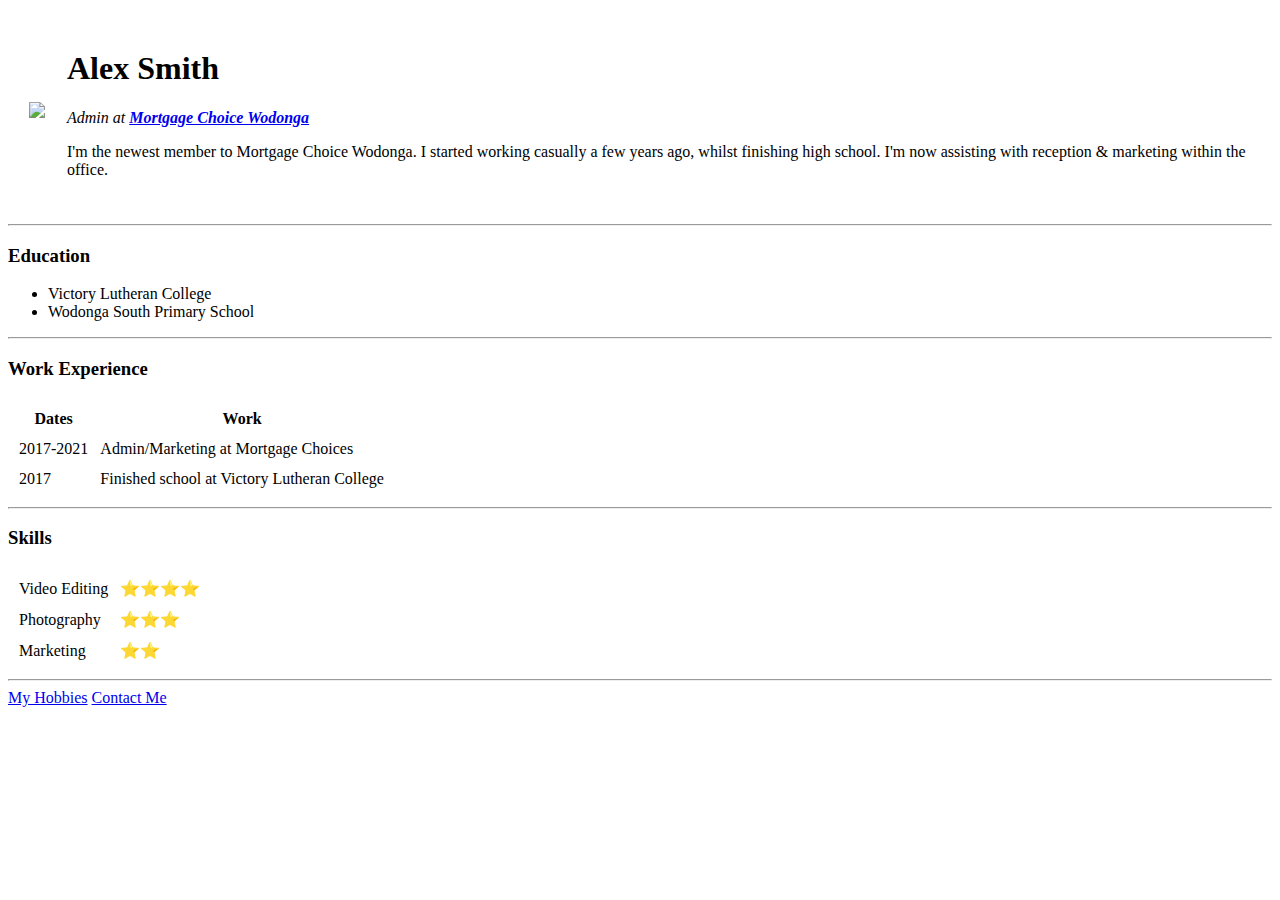
==== index.html @ 063f7e91 "Added website files" ====
<!DOCTYPE html>
<html lang="en" dir="ltr">

<head>
  <meta charset="utf-8">
  <title>Alex's Personal Site</title>
</head>

<body>
  <table cellspacing="20">
    <tr>
      <td><img src="https://hairstylealbum.com/wp-content/uploads/2013/08/messi-hairstyles-47.jpg" /></td>
      <td>
        <h1>Alex Smith</h1>
        <p><em>Admin at <strong><a href="https://www.mortgagechoice.com.au/wayne.smith/">Mortgage Choice Wodonga</a></strong></em></p>
        <p>I'm the newest member to Mortgage Choice Wodonga.
          I started working casually a few years ago, whilst finishing high school. I'm now assisting with reception & marketing within the office.</p>
      </td>
    </tr>
  </table>

  <hr>
  <h3>Education</h3>
  <ul>
    <li>Victory Lutheran College</li>
    <li>Wodonga South Primary School</li>

  </ul>
<hr>
  <h3>Work Experience</h3>
  <table cellspacing="10">
    <thead>
      <tr>
        <th>Dates</th>
        <th>Work</th>
      </tr>
    </thead>
    <tbody>

    </tbody>
    <tfoot>

    </tfoot>

    <tr>
      <td>2017-2021</td>
      <td>Admin/Marketing at Mortgage Choices</td>
    </tr>
    <tr>
      <td>2017</td>
      <td>Finished school at Victory Lutheran College</td>
    </tr>
  </table>
<hr>
  <h3>Skills</h3>

  <table cellspacing="10">
    <tr>
      <td>Video Editing</td>
      <td>⭐⭐⭐⭐</td>
    </tr>
    <tr>
      <td>Photography</td>
      <td>⭐⭐⭐</td>
    </tr>
    <tr>
      <td>Marketing</td>
      <td>⭐⭐</td>
    </tr>
  </table>
  <hr>
  <a href="hobbies.html">My Hobbies</a>
  <a href="contact-me.html">Contact Me</a>

</body>

</html>
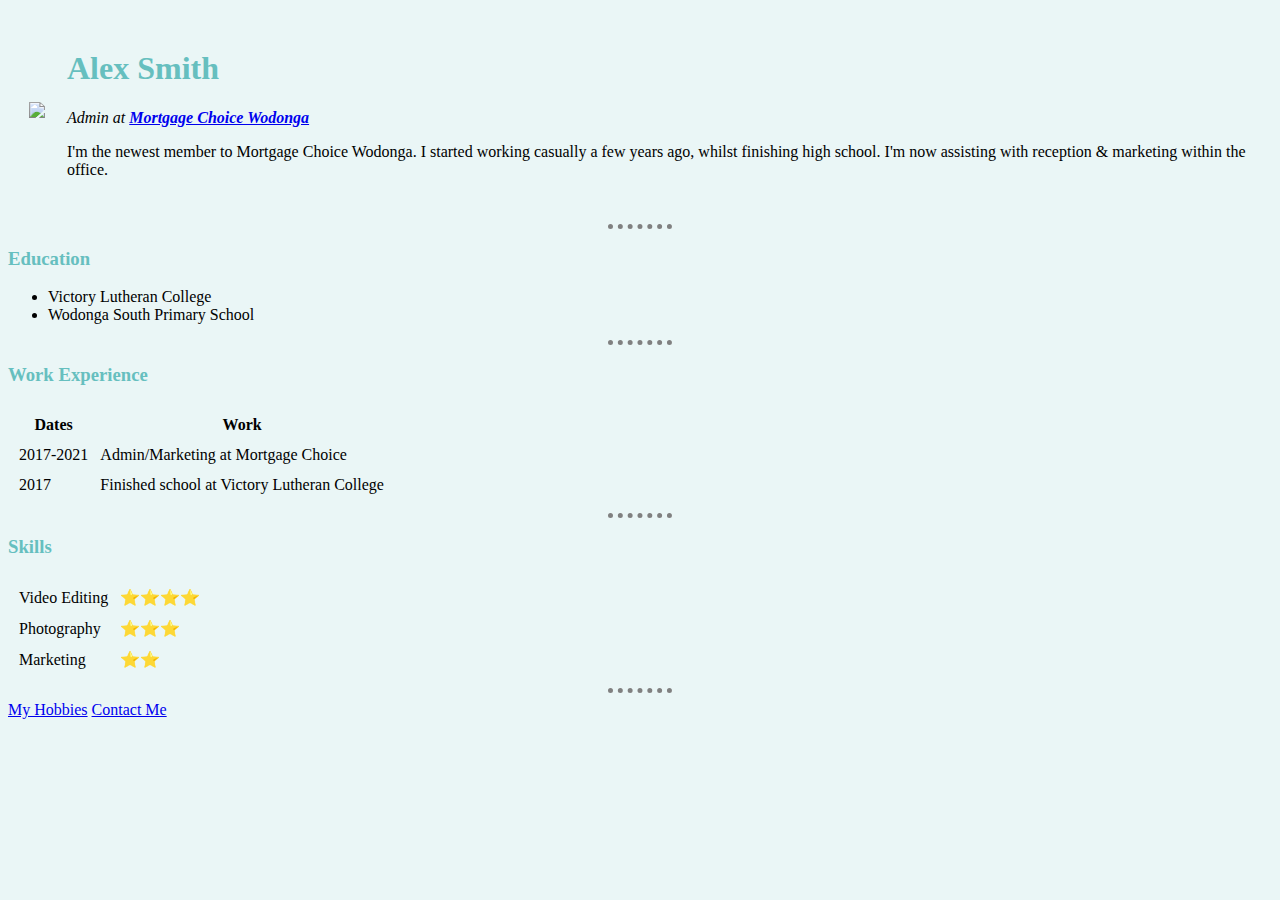
==== commit fbe2c40c: "Add files via upload" ====
--- a/index.html
+++ b/index.html
@@ -4,6 +4,8 @@
 <head>
   <meta charset="utf-8">
   <title>Alex's Personal Site</title>
+  <link rel="stylesheet" href="css/styles.css">
+
 </head>
 
 <body>
@@ -44,7 +46,7 @@
 
     <tr>
       <td>2017-2021</td>
-      <td>Admin/Marketing at Mortgage Choices</td>
+      <td>Admin/Marketing at Mortgage Choice</td>
     </tr>
     <tr>
       <td>2017</td>
--- a/css/styles.css
+++ b/css/styles.css
@@ -0,0 +1,19 @@
+body {
+  background-color: #eaf6f6;
+}
+
+h1 {
+  color: #66bfbf;
+}
+
+h3 {
+  color: #66bfbf;
+}
+
+hr {
+  border-style: none;
+  border-top-style: dotted;
+  border-color: grey;
+  border-width: 5px;
+  width: 5%;
+}
